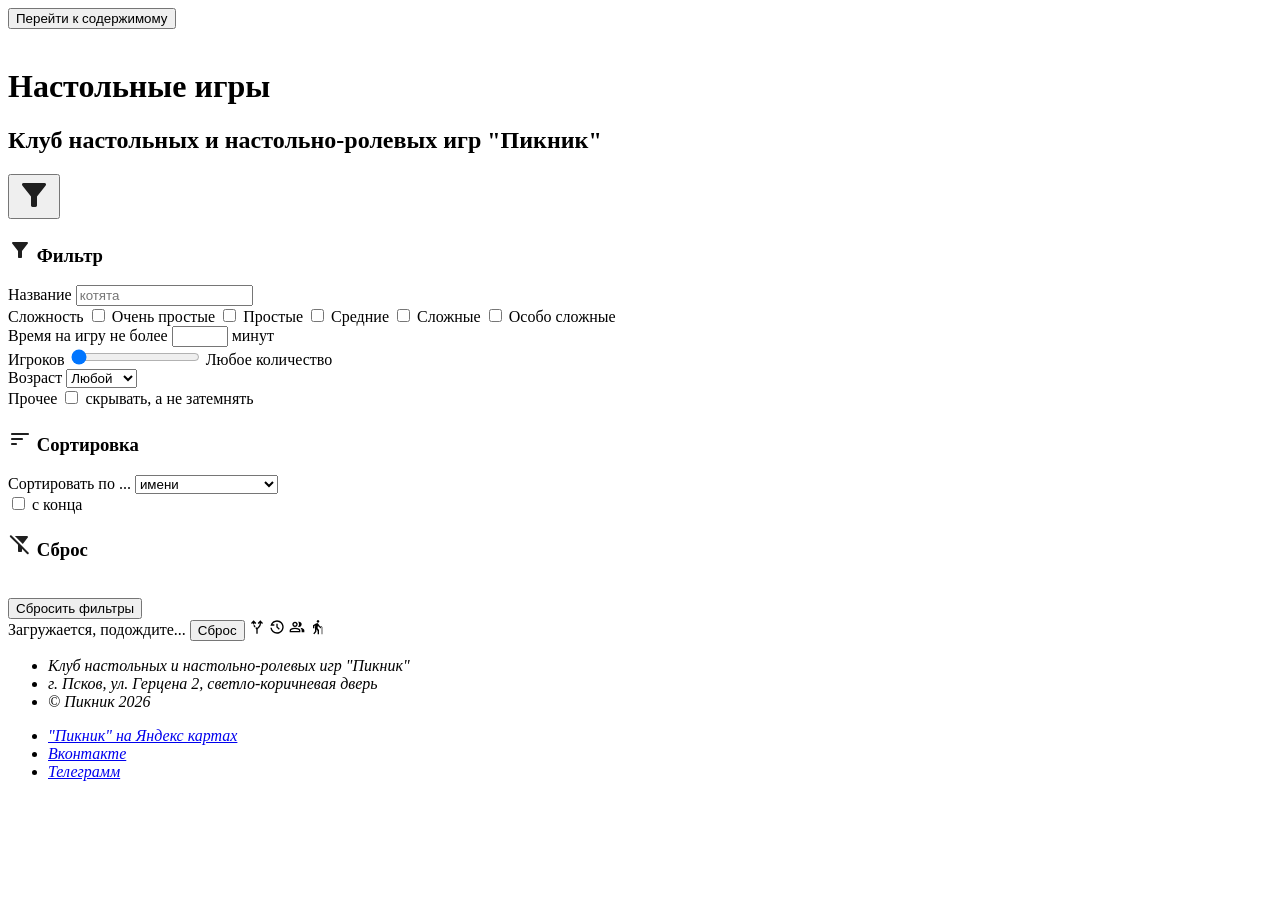
==== other/minify/index.html @ 9bc2e545 "ADD - hint icons Signed-off-by: WhiteRain7 <makmaks02@mail.ru>" ====
<!DOCTYPE html>
<html lang="ru">
<head>
    <meta charset="UTF-8">
    <title>Пикник - настольные игры</title>
    <link fetchpriority="low" rel="icon" href="./public/favicon.ico">
    <meta name="viewport" content="width=device-width,initial-scale=1.0">

    <link rel="preconnect" href="https://sheets.googleapis.com" />
    <link rel="preconnect" href="https://fonts.googleapis.com">
    <link rel="preconnect" href="https://fonts.gstatic.com" crossorigin>
    <link href="https://fonts.googleapis.com/css2?family=Marmelad&display=swap" rel="stylesheet">

    <link rel="stylesheet" href="components/reset.css" />
    <link rel="preload" href="components/index.css" as="style" onload="this.onload=null;this.rel='stylesheet'">
    <noscript><link rel="stylesheet" href="components/index.css"></noscript>
    <link rel="stylesheet" href="components/filters.css" />

    <script id="req" type="application/javascript">
        const API_KEY = 'AIzaSyD33YohcvS_YEwymBXA957f0gv9mO-5EOA'
        const HOST = 'https://sheets.googleapis.com/v4/spreadsheets'
        const SHEET = '1dozp9mMohL7c2eBWQ7NvJq5brVPvIrLkTHnElvItMbk'
        const RANGE = 'A:J'
        const REQUEST = fetch(`${HOST}/${SHEET}/values/${RANGE}?key=${API_KEY}`)
    </script>

    <script defer fetchpriority="low" id="categories" type="application/javascript">
        const CATEGORIES = fetch('public/categories.json')
    </script>

    <script fetchpriority="high" src="components/requests.js" type="application/javascript"></script>
    <script fetchpriority="high" src="components/render.js" type="application/javascript"></script>
    <script defer async fetchpriority="low" src="components/filters.js" type="application/javascript"></script>
</head>

<body>
    <button type="button" id="skip-to-content">
        Перейти к содержимому
    </button>

    <header id="header">
        <img id="logotype" src="./public/logotype.webp" alt="" />
        <h1>Настольные игры</h1>
        <h2>Клуб настольных и настольно-ролевых игр "Пикник"</h2>
    </header>

    <main id="main">
        <button id="filter-button" type="button" aria-label="Фильтры и сортировка" aria-controls="filters">
            <svg aria-hidden="true" xmlns="http://www.w3.org/2000/svg" height="36px" viewBox="0 -960 960 960" width="36px" fill="#1f1f1f"><path d="M440-160q-17 0-28.5-11.5T400-200v-240L168-736q-15-20-4.5-42t36.5-22h560q26 0 36.5 22t-4.5 42L560-440v240q0 17-11.5 28.5T520-160h-80Z"/></svg>
        </button>

        <aside id="filters" role="search" inert="inert">
            <div id="filters-body">
                <section class="filters-section">
                    <h3 class="filters-label">
                        <svg aria-hidden="true" xmlns="http://www.w3.org/2000/svg" height="24px" viewBox="0 -960 960 960" width="24px" fill="#1f1f1f"><path d="M440-160q-17 0-28.5-11.5T400-200v-240L168-736q-15-20-4.5-42t36.5-22h560q26 0 36.5 22t-4.5 42L560-440v240q0 17-11.5 28.5T520-160h-80Z"/></svg>
                        <span>Фильтр</span>
                    </h3>

                    <div class="filter-group">
                        <label for="filter-name">Название</label>
                        <input id="filter-name" type="search" placeholder="котята" />
                    </div>

                    <div class="filter-group">
                        <label>Сложность</label>
                        <label>
                            <input id="filter-difficulty-1" type="checkbox" style="--clr: #00BB00;" />
                            Очень простые
                        </label>
                        <label>
                            <input id="filter-difficulty-2" type="checkbox" style="--clr: #88BB00;" />
                            Простые
                        </label>
                        <label>
                            <input id="filter-difficulty-3" type="checkbox" style="--clr: #BBBB00;" />
                            Средние
                        </label>
                        <label>
                            <input id="filter-difficulty-4" type="checkbox" style="--clr: #BB8800;" />
                            Сложные
                        </label>
                        <label>
                            <input id="filter-difficulty-5" type="checkbox" style="--clr: #BB0000;" />
                            Особо сложные
                        </label>
                    </div>

                    <div class="filter-group">
                        <label for="filter-time">Время на игру</label>
                        <span>
                            не более
                            <input id="filter-time" type="number" min="0" max="300" step="15" enterkeyhint="search"  />
                            минут
                        </span>
                    </div>

                    <div class="filter-group">
                        <label for="filter-players">Игроков</label>
                        <input id="filter-players" type="range" min="0" max="11" value="0" step="1" inputmode="numeric" />
                        <output id="filter-players-out" for="filter-players">Любое количество</output>
                    </div>

                    <div class="filter-group">
                        <label for="filter-age">Возраст</label>
                        <select id="filter-age">
                            <option value="999">Любой</option>
                            <option value="17">Без 18+</option>
                            <option value="15">Без 16+</option>
                            <option value="9">Без 10+</option>
                        </select>
                    </div>

                    <div class="filter-group">
                        <label>Прочее</label>
                        <label>
                            <input type="checkbox" id="filter-hide" />
                            скрывать, а не затемнять
                        </label>
                    </div>
                </section>

                <section class="filters-section">
                    <h3 class="filters-label">
                        <svg aria-hidden="true" xmlns="http://www.w3.org/2000/svg" height="24px" viewBox="0 -960 960 960" width="24px" fill="#1f1f1f"><path d="M160-240q-17 0-28.5-11.5T120-280q0-17 11.5-28.5T160-320h160q17 0 28.5 11.5T360-280q0 17-11.5 28.5T320-240H160Zm0-200q-17 0-28.5-11.5T120-480q0-17 11.5-28.5T160-520h400q17 0 28.5 11.5T600-480q0 17-11.5 28.5T560-440H160Zm0-200q-17 0-28.5-11.5T120-680q0-17 11.5-28.5T160-720h640q17 0 28.5 11.5T840-680q0 17-11.5 28.5T800-640H160Z"/></svg>
                        <span>Сортировка</span>
                    </h3>

                    <div class="filter-group">
                        <label for="filter-ordering">Сортировать по ...</label>
                        <select id="filter-ordering">
                            <option value="name">имени</option>
                            <option value="difficulty">сложности</option>
                            <option value="time">времени</option>
                            <option value="players">количеству игроков</option>
                        </select>
                    </div>

                    <div class="filter-group">
                        <label>
                            <input type="checkbox" id="filter-desc" />
                            с конца
                        </label>
                    </div>
                </section>

                <section id="extra-clear-filters-container" class="filters-section">
                    <h3 class="filters-label">
                        <svg aria-hidden="true" xmlns="http://www.w3.org/2000/svg" height="24px" viewBox="0 -960 960 960" width="24px" fill="#1f1f1f"><path d="M592-481 273-800h487q25 0 36 22t-4 42L592-481Zm-32 194v87q0 17-11.5 28.5T520-160h-80q-17 0-28.5-11.5T400-200v-247L84-763q-11-11-11-27.5T84-819q12-12 28.5-12t28.5 12l679 679q12 12 11.5 28T819-84q-12 11-28 11.5T763-84L560-287Z"/></svg>
                        <span>Сброс</span>
                    </h3>

                    <br/>
                    <button id="extra-clear-filters" type="button">Сбросить фильтры</button>
                </section>
            </div>
        </aside>

        <section id="contents">
            <div id="search-results">
                <span class="horizontal">
                    <span>
                        <span id="search-count" role="status" aria-live="polite" aria-description=", сортировка по имени, от А до Я">
                            Загружается, подождите...
                        </span>

                        <button id="clear-filters" type="button">Сброс</button>
                    </span>

                    <span class="game-stats">
                        <span class="game-stat difficulty" title="Сложность">
                            <svg xmlns="http://www.w3.org/2000/svg" height="16px" viewBox="0 -960 960 960" width="16px"><path d="M440-80v-200q0-56-17-83t-45-53l57-57q12 11 23 23.5t22 26.5q14-19 28.5-33.5T538-485q38-35 69-81t33-161l-63 63-57-56 160-160 160 160-56 56-64-63q-2 143-44 203.5T592-425q-32 29-52 56.5T520-280v200h-80ZM248-633q-4-20-5.5-44t-2.5-50l-64 63-56-56 160-160 160 160-57 56-63-62q0 21 2 39.5t4 34.5l-78 19Zm86 176q-20-21-38.5-49T263-575l77-19q10 27 23 46t28 34l-57 57Z"/></svg>
                        </span>

                        <span class="game-stat time" title="Время на игру">
                            <svg xmlns="http://www.w3.org/2000/svg" height="16px" viewBox="0 -960 960 960" width="16px"><path d="M480-80q-155 0-269-103T82-440h81q15 121 105.5 200.5T480-160q134 0 227-93t93-227q0-134-93-227t-227-93q-86 0-159.5 42.5T204-640h116v80H88q29-140 139-230t253-90q83 0 156 31.5T763-763q54 54 85.5 127T880-480q0 83-31.5 156T763-197q-54 54-127 85.5T480-80Zm112-232L440-464v-216h80v184l128 128-56 56Z"/></svg>
                        </span>

                        <span class="game-stat players" title="Количество игроков">
                            <svg xmlns="http://www.w3.org/2000/svg" height="16px" viewBox="0 -960 960 960" width="16px"><path d="M40-160v-112q0-34 17.5-62.5T104-378q62-31 126-46.5T360-440q66 0 130 15.5T616-378q29 15 46.5 43.5T680-272v112H40Zm720 0v-120q0-44-24.5-84.5T666-434q51 6 96 20.5t84 35.5q36 20 55 44.5t19 53.5v120H760ZM247-527q-47-47-47-113t47-113q47-47 113-47t113 47q47 47 47 113t-47 113q-47 47-113 47t-113-47Zm466 0q-47 47-113 47-11 0-28-2.5t-28-5.5q27-32 41.5-71t14.5-81q0-42-14.5-81T544-792q14-5 28-6.5t28-1.5q66 0 113 47t47 113q0 66-47 113ZM120-240h480v-32q0-11-5.5-20T580-306q-54-27-109-40.5T360-360q-56 0-111 13.5T140-306q-9 5-14.5 14t-5.5 20v32Zm296.5-343.5Q440-607 440-640t-23.5-56.5Q393-720 360-720t-56.5 23.5Q280-673 280-640t23.5 56.5Q327-560 360-560t56.5-23.5ZM360-240Zm0-400Z"/></svg>
                        </span>

                        <span class="game-stat age" title="Возрастное ограничение">
                            <svg xmlns="http://www.w3.org/2000/svg" height="16px" viewBox="0 -960 960 960" width="16px"><path d="m320-40-64-48 104-139v-213q0-31 5-67.5t15-67.5l-60 33v142h-80v-188l176-100q25-14 43.5-21.5T494-717q25 0 45.5 21.5T587-628q32 54 58 81t56 41q11-8 19-11t19-3q25 0 43 18t18 42v420h-40v-420q0-8-6-14t-14-6q-8 0-14 6t-6 14v50h-40v-19q-54-23-84-51.5T543-557q-11 28-17.5 68.5T521-412l79 112v260h-80v-200l-71-102-9 142L320-40Zm220-700q-33 0-56.5-23.5T460-820q0-33 23.5-56.5T540-900q33 0 56.5 23.5T620-820q0 33-23.5 56.5T540-740Z"/></svg>
                        </span>
                    </span>
                </span>
            </div>

            <ul id="games"></ul>
        </section>
    </main>

    <footer id="footer">
        <address class="address-block">
            <ul>
                <li>Клуб настольных и настольно-ролевых игр "Пикник"</li>
                <li>г. Псков, ул. Герцена 2, светло-коричневая дверь</li>
                <li id="year">© Пикник 2026</li>
            </ul>
        </address>

        <address class="address-block">
            <ul>
                <li><a href="https://yandex.ru/maps/-/CPc9qOMw">"Пикник" на Яндекс картах</a></li>
                <li><a href="https://vk.ru/picnic_club">Вконтакте</a></li>
                <li><a href="https://t.me/picnic_club">Телеграмм</a></li>
            </ul>
        </address>
    </footer>

    <template id="game-template">
        <details class="game">
            <summary class="game-summary">
                <span class="horizontal">
                    <span class="game-name">
                    </span>

                    <span class="game-stats">
                        <span class="game-stat difficulty">
                        </span>

                        <span class="game-stat time">
                        </span>

                        <span class="game-stat players">
                        </span>

                        <span class="game-stat age">
                        </span>
                    </span>
                </span>
            </summary>

            <div class="game-description">
                <ul class="desc-stats">
                    <li><strong>Сложность</strong>: <span class="desc-stat difficulty"></span></li>
                    <li><strong>Время на игру</strong>: <span class="desc-stat time"></span></li>
                    <li><strong>Игроков</strong>: <span class="desc-stat players"></span></li>
                    <li><strong>Возраст</strong>: <span class="desc-stat age"></span></li>
                </ul>
                <p class="category"></p>
                <p class="desc"></p>
                <p class="owner"></p>
            </div>
        </details>
    </template>
</body>
</html>
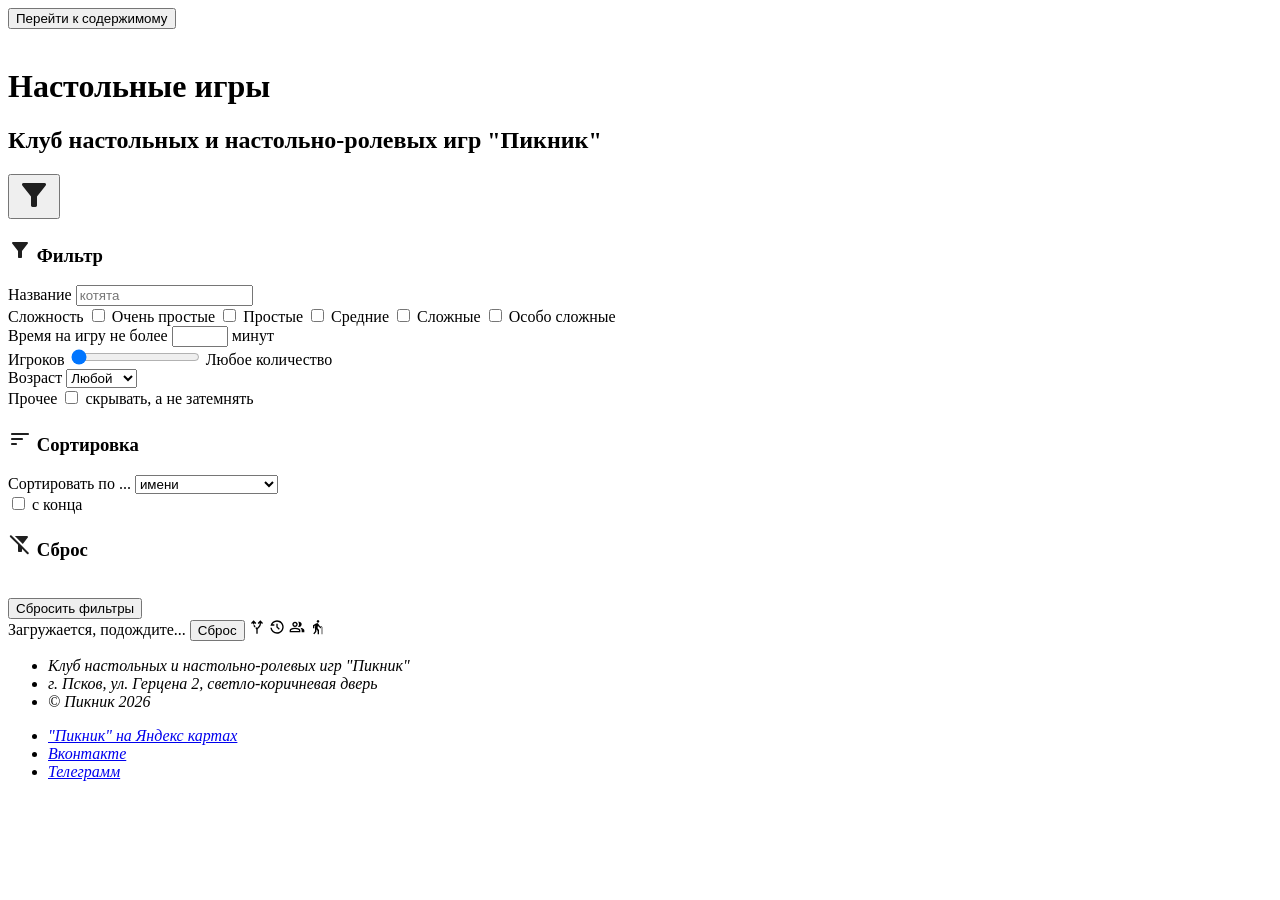
==== commit 9d7a7eb2: "FIX - move font to preload to improve FCP Signed-off-by: WhiteRain7 <makmaks02@mail.ru>" ====
--- a/other/minify/index.html
+++ b/other/minify/index.html
@@ -9,12 +9,16 @@
     <link rel="preconnect" href="https://sheets.googleapis.com" />
     <link rel="preconnect" href="https://fonts.googleapis.com">
     <link rel="preconnect" href="https://fonts.gstatic.com" crossorigin>
-    <link href="https://fonts.googleapis.com/css2?family=Marmelad&display=swap" rel="stylesheet">
+    <link rel="preload" href="https://fonts.googleapis.com/css2?family=Marmelad&display=swap" as="style" onload="this.onload=null;this.rel='stylesheet'">
 
     <link rel="stylesheet" href="components/reset.css" />
     <link rel="preload" href="components/index.css" as="style" onload="this.onload=null;this.rel='stylesheet'">
-    <noscript><link rel="stylesheet" href="components/index.css"></noscript>
     <link rel="stylesheet" href="components/filters.css" />
+
+    <noscript>
+        <link href="https://fonts.googleapis.com/css2?family=Marmelad&display=swap" rel="stylesheet">
+        <link rel="stylesheet" href="components/index.css">
+    </noscript>
 
     <script id="req" type="application/javascript">
         const API_KEY = 'AIzaSyD33YohcvS_YEwymBXA957f0gv9mO-5EOA'
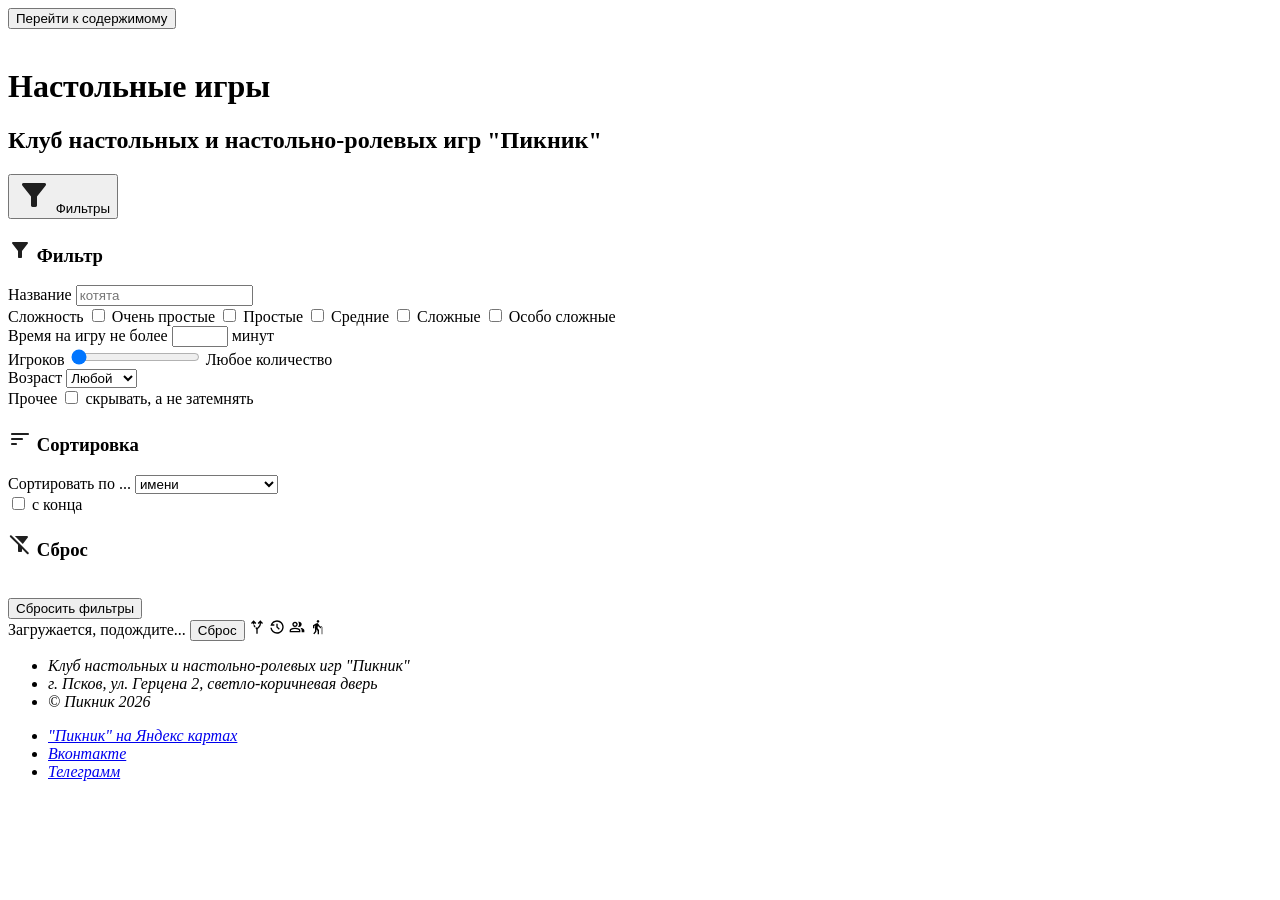
==== commit 79598390: "UPD - QOL for mobile with filtering Signed-off-by: WhiteRain7 <makmaks02@mail.ru>" ====
--- a/other/minify/index.html
+++ b/other/minify/index.html
@@ -51,6 +51,7 @@
     <main id="main">
         <button id="filter-button" type="button" aria-label="Фильтры и сортировка" aria-controls="filters">
             <svg aria-hidden="true" xmlns="http://www.w3.org/2000/svg" height="36px" viewBox="0 -960 960 960" width="36px" fill="#1f1f1f"><path d="M440-160q-17 0-28.5-11.5T400-200v-240L168-736q-15-20-4.5-42t36.5-22h560q26 0 36.5 22t-4.5 42L560-440v240q0 17-11.5 28.5T520-160h-80Z"/></svg>
+            <span>Фильтры</span>
         </button>
 
         <aside id="filters" role="search" inert="inert">
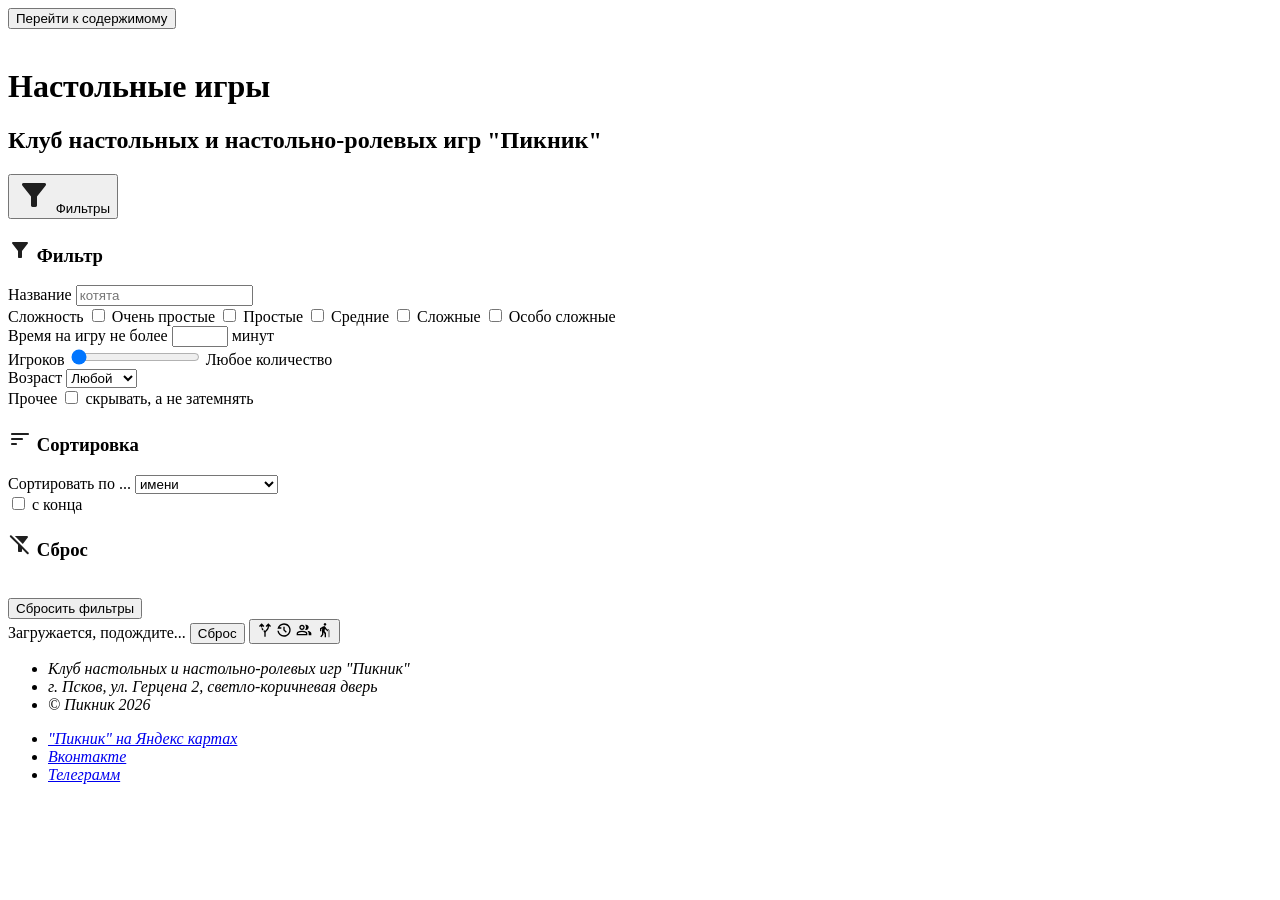
==== commit 3cfefe19: "ADD - hint for game stats Signed-off-by: WhiteRain7 <makmaks02@mail.ru>" ====
--- a/other/minify/index.html
+++ b/other/minify/index.html
@@ -172,7 +172,7 @@
                         <button id="clear-filters" type="button">Сброс</button>
                     </span>
 
-                    <span class="game-stats">
+                    <button type="button" class="game-stats" popovertarget="stats-help">
                         <span class="game-stat difficulty" title="Сложность">
                             <svg xmlns="http://www.w3.org/2000/svg" height="16px" viewBox="0 -960 960 960" width="16px"><path d="M440-80v-200q0-56-17-83t-45-53l57-57q12 11 23 23.5t22 26.5q14-19 28.5-33.5T538-485q38-35 69-81t33-161l-63 63-57-56 160-160 160 160-56 56-64-63q-2 143-44 203.5T592-425q-32 29-52 56.5T520-280v200h-80ZM248-633q-4-20-5.5-44t-2.5-50l-64 63-56-56 160-160 160 160-57 56-63-62q0 21 2 39.5t4 34.5l-78 19Zm86 176q-20-21-38.5-49T263-575l77-19q10 27 23 46t28 34l-57 57Z"/></svg>
                         </span>
@@ -188,8 +188,14 @@
                         <span class="game-stat age" title="Возрастное ограничение">
                             <svg xmlns="http://www.w3.org/2000/svg" height="16px" viewBox="0 -960 960 960" width="16px"><path d="m320-40-64-48 104-139v-213q0-31 5-67.5t15-67.5l-60 33v142h-80v-188l176-100q25-14 43.5-21.5T494-717q25 0 45.5 21.5T587-628q32 54 58 81t56 41q11-8 19-11t19-3q25 0 43 18t18 42v420h-40v-420q0-8-6-14t-14-6q-8 0-14 6t-6 14v50h-40v-19q-54-23-84-51.5T543-557q-11 28-17.5 68.5T521-412l79 112v260h-80v-200l-71-102-9 142L320-40Zm220-700q-33 0-56.5-23.5T460-820q0-33 23.5-56.5T540-900q33 0 56.5 23.5T620-820q0 33-23.5 56.5T540-740Z"/></svg>
                         </span>
-                    </span>
+                    </button>
                 </span>
+
+                <div id="stats-help" popover class="popover">
+                    <dfn>характеристики</dfn><br/>
+                    В цветном квадрате указана сложность игры по рейтингу BGG, от 1 (очень простая) до 5 (очень сложная).
+                    Также для игр указаны примерное максимальное время игры, количество игроков и возрастной ценз.
+                </div>
             </div>
 
             <ul id="games"></ul>
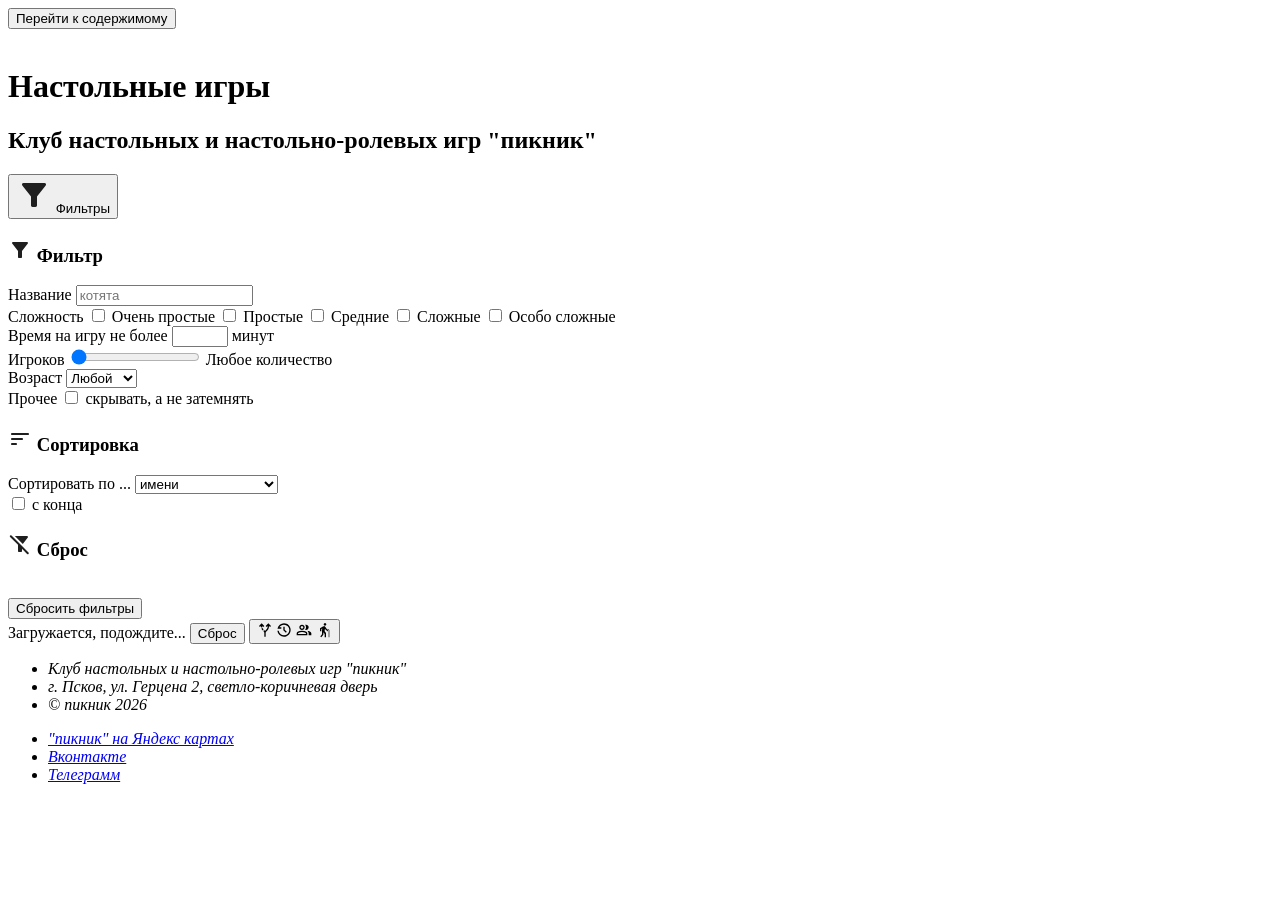
==== commit 858b316a: "FIX - lowercase club name Signed-off-by: WhiteRain7 <makmaks02@mail.ru>" ====
--- a/other/minify/index.html
+++ b/other/minify/index.html
@@ -45,7 +45,7 @@
     <header id="header">
         <img id="logotype" src="./public/logotype.webp" alt="" />
         <h1>Настольные игры</h1>
-        <h2>Клуб настольных и настольно-ролевых игр "Пикник"</h2>
+        <h2>Клуб настольных и настольно-ролевых игр "пикник"</h2>
     </header>
 
     <main id="main">
@@ -205,15 +205,15 @@
     <footer id="footer">
         <address class="address-block">
             <ul>
-                <li>Клуб настольных и настольно-ролевых игр "Пикник"</li>
+                <li>Клуб настольных и настольно-ролевых игр "пикник"</li>
                 <li>г. Псков, ул. Герцена 2, светло-коричневая дверь</li>
-                <li id="year">© Пикник 2026</li>
+                <li id="year">© пикник 2026</li>
             </ul>
         </address>
 
         <address class="address-block">
             <ul>
-                <li><a href="https://yandex.ru/maps/-/CPc9qOMw">"Пикник" на Яндекс картах</a></li>
+                <li><a href="https://yandex.ru/maps/-/CPc9qOMw">"пикник" на Яндекс картах</a></li>
                 <li><a href="https://vk.ru/picnic_club">Вконтакте</a></li>
                 <li><a href="https://t.me/picnic_club">Телеграмм</a></li>
             </ul>
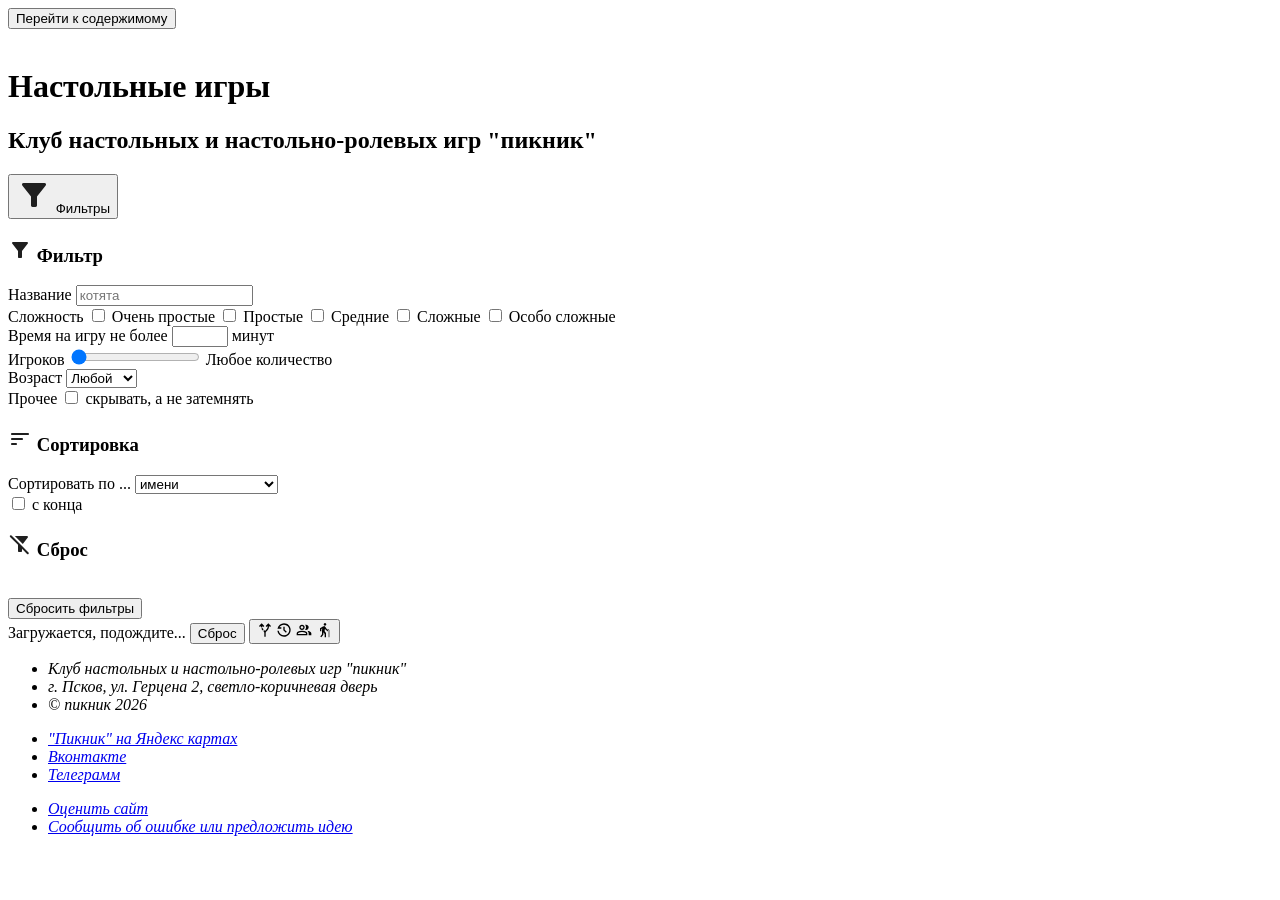
==== commit 71343dc3: "ADD - feedback forms urls Signed-off-by: WhiteRain7 <makmaks02@mail.ru>" ====
--- a/other/minify/index.html
+++ b/other/minify/index.html
@@ -213,9 +213,16 @@
 
         <address class="address-block">
             <ul>
-                <li><a href="https://yandex.ru/maps/-/CPc9qOMw">"пикник" на Яндекс картах</a></li>
+                <li><a href="https://yandex.ru/maps/-/CPc9qOMw">"Пикник" на Яндекс картах</a></li>
                 <li><a href="https://vk.ru/picnic_club">Вконтакте</a></li>
                 <li><a href="https://t.me/picnic_club">Телеграмм</a></li>
+            </ul>
+        </address>
+
+        <address class="address-block">
+            <ul>
+                <li><a href="https://forms.gle/ZQYHmMaeqLYGobY2A">Оценить сайт</a></li>
+                <li><a href="https://forms.gle/ktNJoPqC9xASPHY37">Сообщить об ошибке или предложить идею</a></li>
             </ul>
         </address>
     </footer>
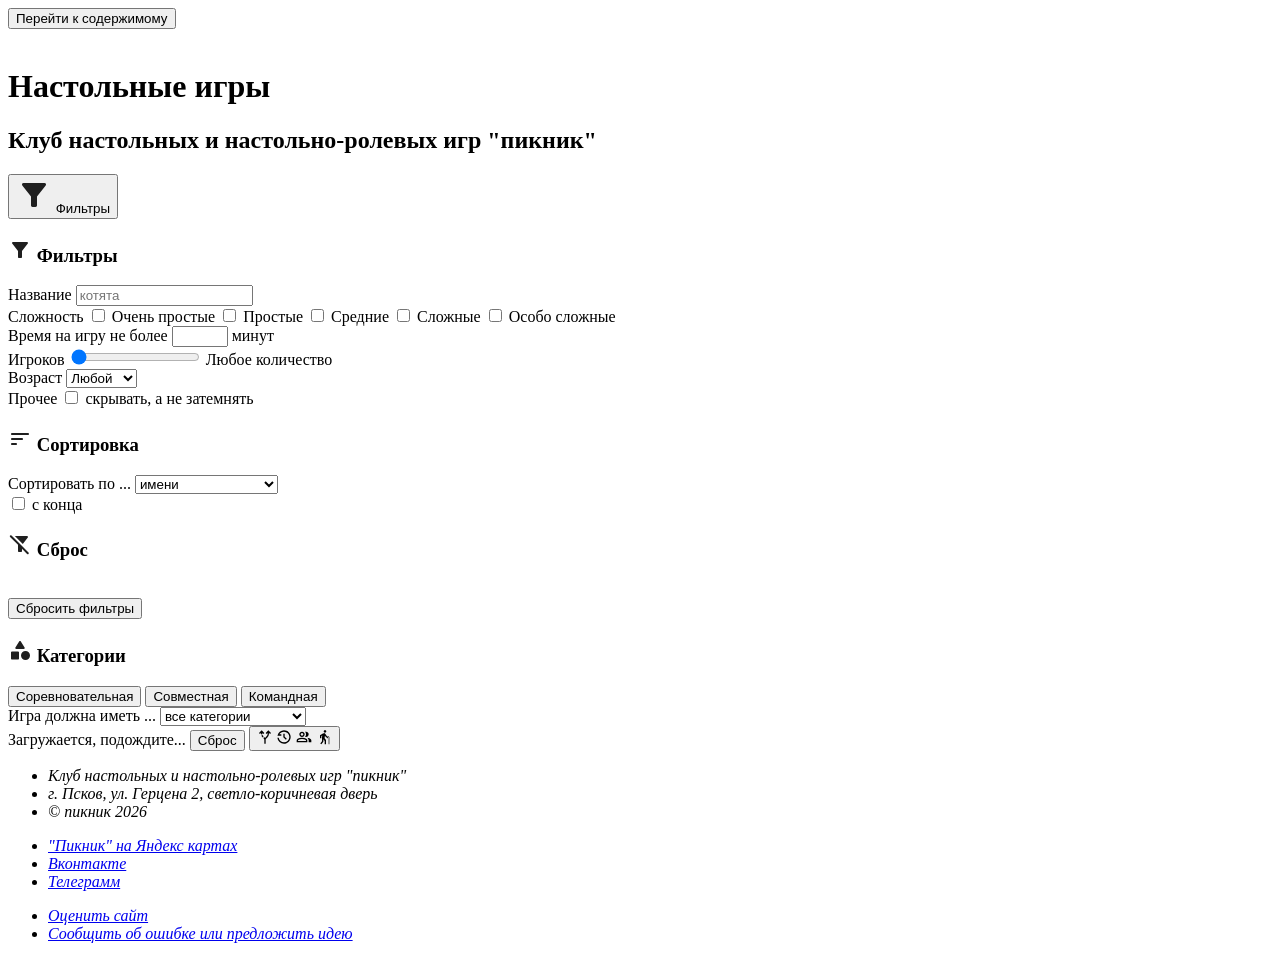
==== commit ddc9eac3: "ADD - categories filter support" ====
--- a/other/minify/index.html
+++ b/other/minify/index.html
@@ -21,10 +21,10 @@
     </noscript>
 
     <script id="req" type="application/javascript">
-        const API_KEY = 'AIzaSyD33YohcvS_YEwymBXA957f0gv9mO-5EOA'
-        const HOST = 'https://sheets.googleapis.com/v4/spreadsheets'
-        const SHEET = '1dozp9mMohL7c2eBWQ7NvJq5brVPvIrLkTHnElvItMbk'
-        const RANGE = 'A:J'
+        const API_KEY = 'AIzaSyD33YohcvS_YEwymBXA957f0gv9mO-5EOA';
+        const HOST = 'https://sheets.googleapis.com/v4/spreadsheets';
+        const SHEET = '1dozp9mMohL7c2eBWQ7NvJq5brVPvIrLkTHnElvItMbk';
+        const RANGE = 'A:J';
         const REQUEST = fetch(`${HOST}/${SHEET}/values/${RANGE}?key=${API_KEY}`)
     </script>
 
@@ -35,6 +35,7 @@
     <script fetchpriority="high" src="components/requests.js" type="application/javascript"></script>
     <script fetchpriority="high" src="components/render.js" type="application/javascript"></script>
     <script defer async fetchpriority="low" src="components/filters.js" type="application/javascript"></script>
+    <script defer async fetchpriority="low" src="components/categories.js" type="application/javascript"></script>
 </head>
 
 <body>
@@ -48,7 +49,7 @@
         <h2>Клуб настольных и настольно-ролевых игр "пикник"</h2>
     </header>
 
-    <main id="main">
+    <div id="main">
         <button id="filter-button" type="button" aria-label="Фильтры и сортировка" aria-controls="filters">
             <svg aria-hidden="true" xmlns="http://www.w3.org/2000/svg" height="36px" viewBox="0 -960 960 960" width="36px" fill="#1f1f1f"><path d="M440-160q-17 0-28.5-11.5T400-200v-240L168-736q-15-20-4.5-42t36.5-22h560q26 0 36.5 22t-4.5 42L560-440v240q0 17-11.5 28.5T520-160h-80Z"/></svg>
             <span>Фильтры</span>
@@ -59,7 +60,7 @@
                 <section class="filters-section">
                     <h3 class="filters-label">
                         <svg aria-hidden="true" xmlns="http://www.w3.org/2000/svg" height="24px" viewBox="0 -960 960 960" width="24px" fill="#1f1f1f"><path d="M440-160q-17 0-28.5-11.5T400-200v-240L168-736q-15-20-4.5-42t36.5-22h560q26 0 36.5 22t-4.5 42L560-440v240q0 17-11.5 28.5T520-160h-80Z"/></svg>
-                        <span>Фильтр</span>
+                        <span>Фильтры</span>
                     </h3>
 
                     <div class="filter-group">
@@ -161,8 +162,31 @@
             </div>
         </aside>
 
-        <section id="contents">
-            <div id="search-results">
+        <div id="contents">
+            <section id="categories-filters" role="search" inert="inert">
+                <div id="categories-body">
+                    <h3 class="filters-label">
+                        <svg aria-hidden="true" xmlns="http://www.w3.org/2000/svg" height="24px" viewBox="0 -960 960 960" width="24px" fill="#1f1f1f"><path d="m297-581 149-243q6-10 15-14.5t19-4.5q10 0 19 4.5t15 14.5l149 243q6 10 6 21t-5 20q-5 9-14 14.5t-21 5.5H331q-12 0-21-5.5T296-540q-5-9-5-20t6-21ZM700-80q-75 0-127.5-52.5T520-260q0-75 52.5-127.5T700-440q75 0 127.5 52.5T880-260q0 75-52.5 127.5T700-80Zm-580-60v-240q0-17 11.5-28.5T160-420h240q17 0 28.5 11.5T440-380v240q0 17-11.5 28.5T400-100H160q-17 0-28.5-11.5T120-140Z"/></svg>
+                        <span>Категории</span>
+                    </h3>
+
+                    <div class="filter-group">
+                        <button class="button">Соревновательная</button>
+                        <button class="button">Совместная</button>
+                        <button class="button">Командная</button>
+                    </div>
+
+                    <div id="filter-category-mod-container" class="filter-group">
+                        <label for="filter-category-mod">Игра должна иметь ...</label>
+                        <select id="filter-category-mod">
+                            <option value="and">все категории</option>
+                            <option value="or">любую из категорий</option>
+                        </select>
+                    </div>
+                </div>
+            </section>
+
+            <main id="search-results">
                 <span class="horizontal">
                     <span>
                         <span id="search-count" role="status" aria-live="polite" aria-description=", сортировка по имени, от А до Я">
@@ -172,7 +196,7 @@
                         <button id="clear-filters" type="button">Сброс</button>
                     </span>
 
-                    <button type="button" class="game-stats" popovertarget="stats-help">
+                    <button type="button" class="game-stats" popovertarget="stats-help" aria-label="Описание характеристик">
                         <span class="game-stat difficulty" title="Сложность">
                             <svg xmlns="http://www.w3.org/2000/svg" height="16px" viewBox="0 -960 960 960" width="16px"><path d="M440-80v-200q0-56-17-83t-45-53l57-57q12 11 23 23.5t22 26.5q14-19 28.5-33.5T538-485q38-35 69-81t33-161l-63 63-57-56 160-160 160 160-56 56-64-63q-2 143-44 203.5T592-425q-32 29-52 56.5T520-280v200h-80ZM248-633q-4-20-5.5-44t-2.5-50l-64 63-56-56 160-160 160 160-57 56-63-62q0 21 2 39.5t4 34.5l-78 19Zm86 176q-20-21-38.5-49T263-575l77-19q10 27 23 46t28 34l-57 57Z"/></svg>
                         </span>
@@ -193,14 +217,15 @@
 
                 <div id="stats-help" popover class="popover">
                     <dfn>характеристики</dfn><br/>
-                    В цветном квадрате указана сложность игры по рейтингу BGG, от 1 (очень простая) до 5 (очень сложная).
-                    Также для игр указаны примерное максимальное время игры, количество игроков и возрастной ценз.
+                    Напротив каждй игры, в цветном квадрате указана сложность игры по рейтингу BGG, от 1 (очень простая)
+                    до 5 (очень сложная). Также для игр указаны примерное максимальное время игры, количество игроков
+                    и возрастной ценз.
                 </div>
-            </div>
+            </main>
 
             <ul id="games"></ul>
-        </section>
-    </main>
+        </div>
+    </div>
 
     <footer id="footer">
         <address class="address-block">
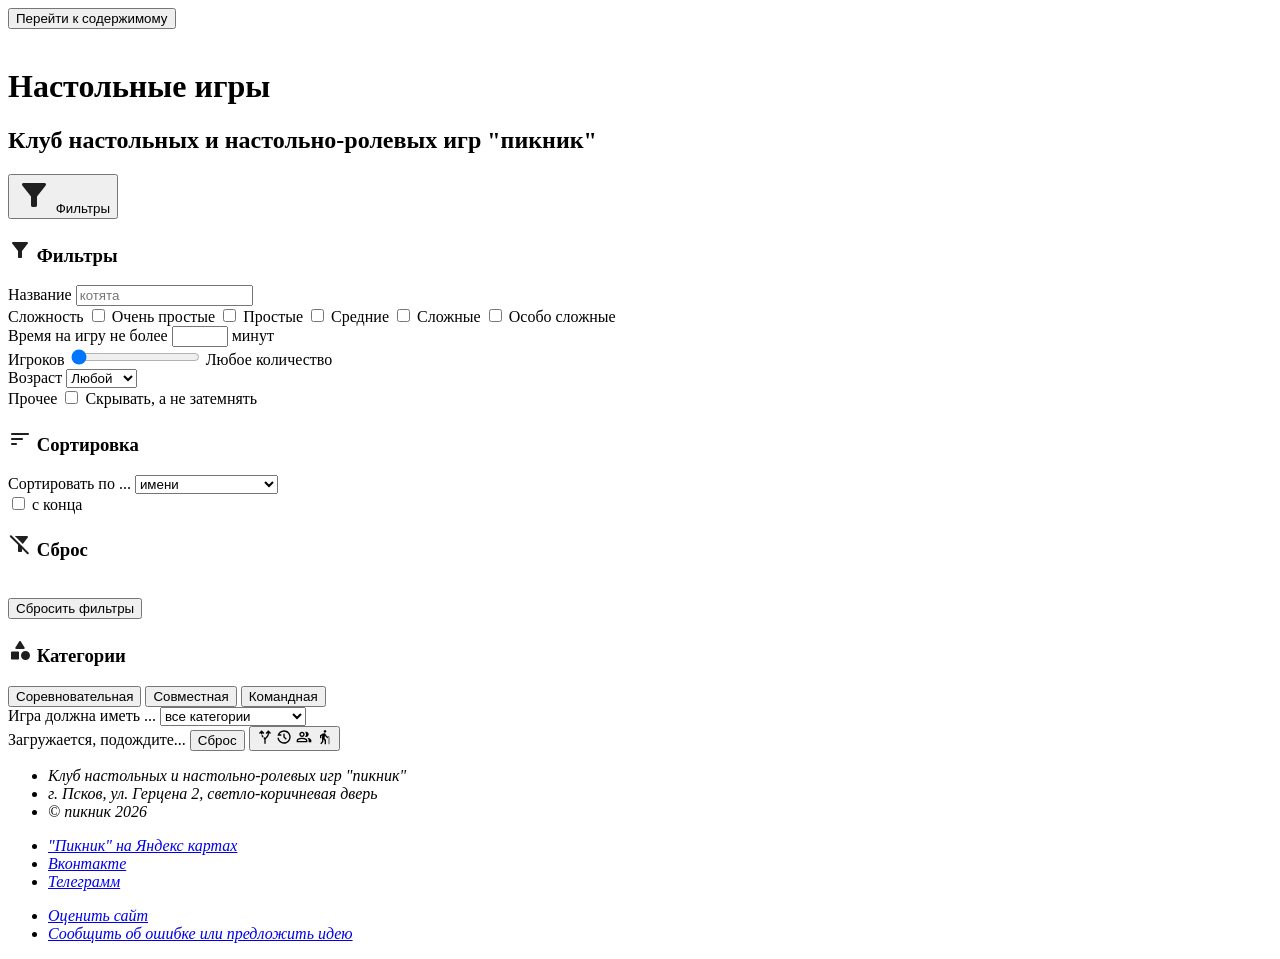
==== commit 63ce113e: "FIX - minor fixes" ====
--- a/other/minify/index.html
+++ b/other/minify/index.html
@@ -121,7 +121,7 @@
                         <label>Прочее</label>
                         <label>
                             <input type="checkbox" id="filter-hide" />
-                            скрывать, а не затемнять
+                            Скрывать, а не затемнять
                         </label>
                     </div>
                 </section>
